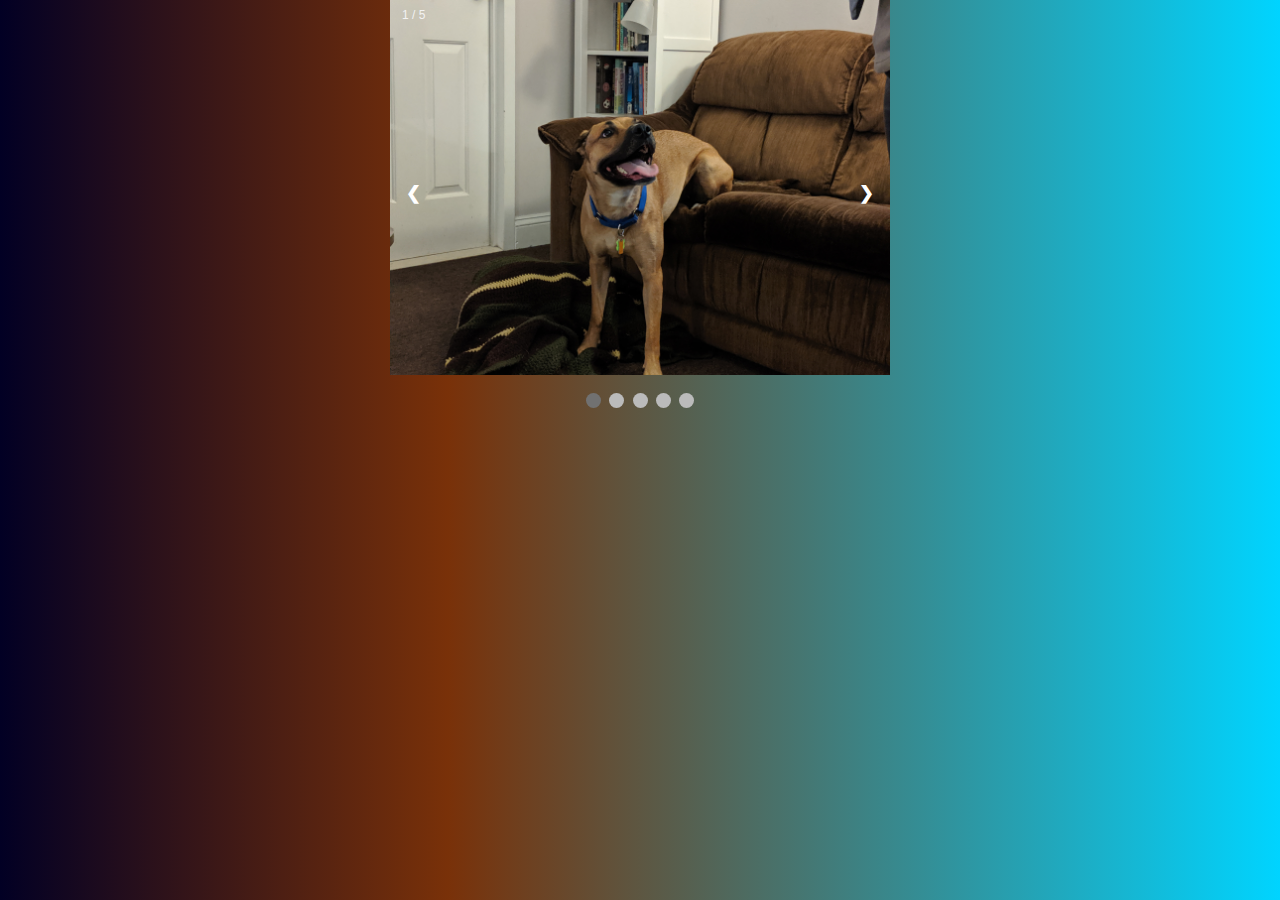
==== DogPictures/index.html @ e4339808 "Current webpage content" ====
<!DOCTYPE html>
<html>
<head>
<title>Annika The Pup</title>
<meta name="viewport" content="width=device-width, initial-scale=1">
<style>
* {box-sizing: border-box}
body {
font-family: Verdana, sans-serif;
margin:0;
background: rgb(2,0,36);
background: linear-gradient(90deg, rgba(2,0,36,1) 0%, rgba(121,49,9,1) 35%, rgba(0,212,255,1) 100%);
}
.mySlides {display: none}
img {vertical-align: middle;}

/* Slideshow container */
.slideshow-container {
  max-width: 500px;
  position: relative;
  margin: auto;
}

/* Next & previous buttons */
.prev, .next {
  cursor: pointer;
  position: absolute;
  top: 50%;
  width: auto;
  padding: 16px;
  margin-top: -22px;
  color: white;
  font-weight: bold;
  font-size: 18px;
  transition: 0.6s ease;
  border-radius: 0 3px 3px 0;
  user-select: none;
}

/* Position the "next button" to the right */
.next {
  right: 0;
  border-radius: 3px 0 0 3px;
}

/* On hover, add a black background color with a little bit see-through */
.prev:hover, .next:hover {
  background-color: rgba(0,0,0,0.8);
}

/* Caption text */
.text {
  color: #f2f2f2;
  font-size: 15px;
  padding: 8px 12px;
  position: absolute;
  bottom: 8px;
  width: 100%;
  text-align: center;
}

/* Number text (1/3 etc) */
.numbertext {
  color: #f2f2f2;
  font-size: 12px;
  padding: 8px 12px;
  position: absolute;
  top: 0;
}

/* The dots/bullets/indicators */
.dot {
  cursor: pointer;
  height: 15px;
  width: 15px;
  margin: 0 2px;
  background-color: #bbb;
  border-radius: 50%;
  display: inline-block;
  transition: background-color 0.6s ease;
}

.active, .dot:hover {
  background-color: #717171;
}

/* Fading animation */
.fade {
  -webkit-animation-name: fade;
  -webkit-animation-duration: 1.5s;
  animation-name: fade;
  animation-duration: 1.5s;
}

@-webkit-keyframes fade {
  from {opacity: .4} 
  to {opacity: 1}
}

@keyframes fade {
  from {opacity: .4} 
  to {opacity: 1}
}

/* On smaller screens, decrease text size */
@media only screen and (max-width: 300px) {
  .prev, .next,.text {font-size: 11px}
}
</style>
</head>
<body>

<div class="slideshow-container">

<div class="mySlides fade">
  <div class="numbertext">1 / 5</div>
  <img src="img1.jpg" style="width:100%">
  <div class="text"></div>
</div>

<div class="mySlides fade">
  <div class="numbertext">2 / 5</div>
  <img src="img2.jpg" style="width:100%">
  <div class="text"></div>
</div>

<div class="mySlides fade">
  <div class="numbertext">3 / 5</div>
  <img src="img3.jpg" style="width:100%">
  <div class="text"></div>
</div>

<div class="mySlides fade">
  <div class="numbertext">4 / 5</div>
  <img src="img4.jpg" style="width:100%">
  <div class="text"></div>
</div>

<div class="mySlides fade">
  <div class="numbertext">5 / 5</div>
  <img src="img5.jpg" style="width:100%">
  <div class="text"></div>
</div>

<a class="prev" onclick="plusSlides(-1)">&#10094;</a>
<a class="next" onclick="plusSlides(1)">&#10095;</a>

</div>
<br>

<div style="text-align:center">
  <span class="dot" onclick="currentSlide(1)"></span> 
  <span class="dot" onclick="currentSlide(2)"></span> 
  <span class="dot" onclick="currentSlide(3)"></span> 
  <span class="dot" onclick="currentSlide(4)"></span> 
  <span class="dot" onclick="currentSlide(5)"></span> 
</div>

<script>
var slideIndex = 1;
showSlides(slideIndex);

function plusSlides(n) {
  showSlides(slideIndex += n);
}

function currentSlide(n) {
  showSlides(slideIndex = n);
}

function showSlides(n) {
  var i;
  var slides = document.getElementsByClassName("mySlides");
  var dots = document.getElementsByClassName("dot");
  if (n > slides.length) {slideIndex = 1}    
  if (n < 1) {slideIndex = slides.length}
  for (i = 0; i < slides.length; i++) {
      slides[i].style.display = "none";  
  }
  for (i = 0; i < dots.length; i++) {
      dots[i].className = dots[i].className.replace(" active", "");
  }
  slides[slideIndex-1].style.display = "block";  
  dots[slideIndex-1].className += " active";
}
</script>

</body>
</html>
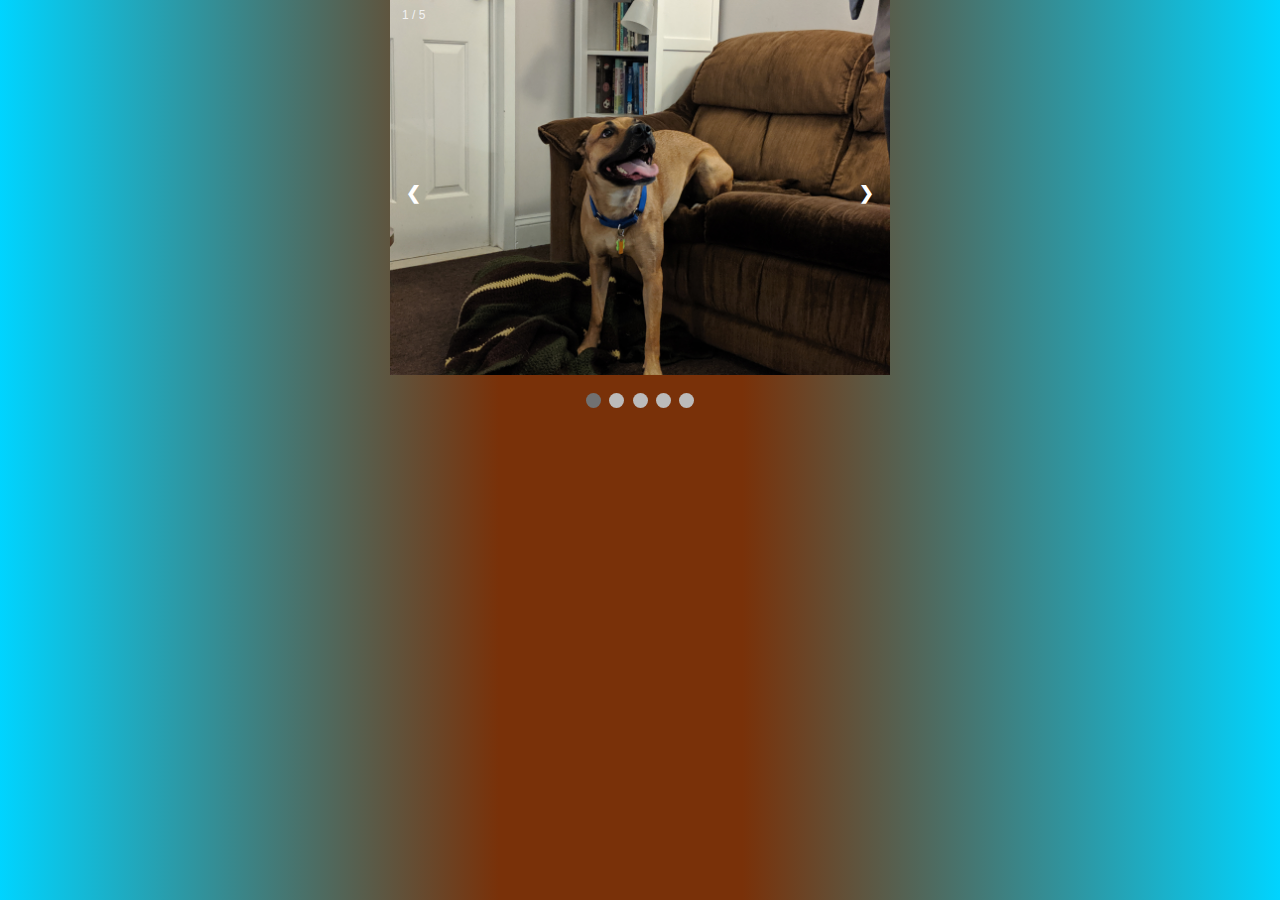
==== commit 766de2fe: "Stable" ====
--- a/DogPictures/index.html
+++ b/DogPictures/index.html
@@ -8,8 +8,8 @@
 body {
 font-family: Verdana, sans-serif;
 margin:0;
-background: rgb(2,0,36);
-background: linear-gradient(90deg, rgba(2,0,36,1) 0%, rgba(121,49,9,1) 35%, rgba(0,212,255,1) 100%);
+background: rgb(0,212,255);
+background: linear-gradient(90deg, rgba(0,212,255,1) 0%, rgba(121,49,9,1) 39%, rgba(121,49,9,1) 58%, rgba(0,212,255,1) 100%);
 }
 .mySlides {display: none}
 img {vertical-align: middle;}
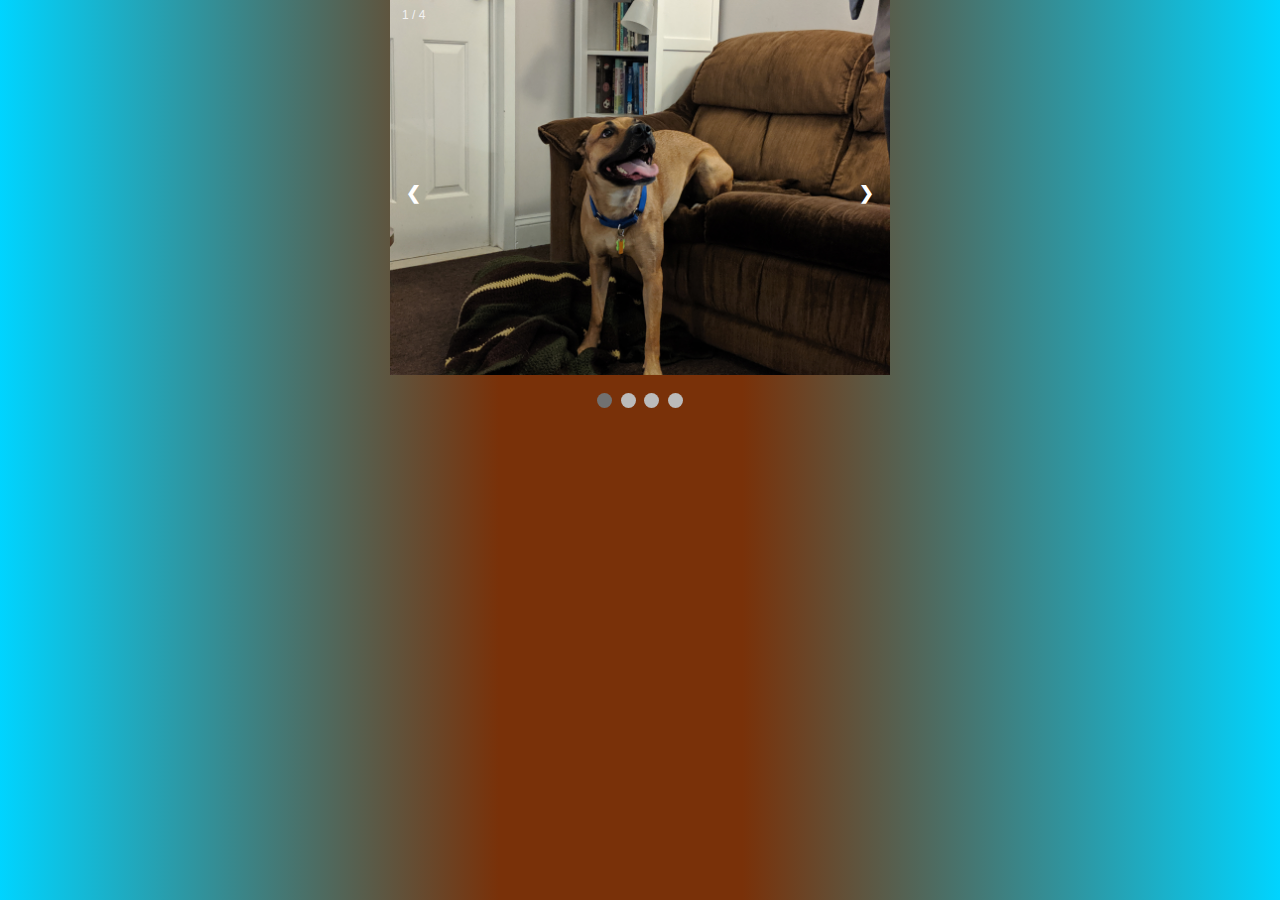
==== commit 64bb7337: "Fix slide numbers" ====
--- a/DogPictures/index.html
+++ b/DogPictures/index.html
@@ -113,34 +113,29 @@
 <div class="slideshow-container">
 
 <div class="mySlides fade">
-  <div class="numbertext">1 / 5</div>
+  <div class="numbertext">1 / 4</div>
   <img src="img1.jpg" style="width:100%">
   <div class="text"></div>
 </div>
 
 <div class="mySlides fade">
-  <div class="numbertext">2 / 5</div>
+  <div class="numbertext">2 / 4</div>
   <img src="img2.jpg" style="width:100%">
   <div class="text"></div>
 </div>
 
 <div class="mySlides fade">
-  <div class="numbertext">3 / 5</div>
+  <div class="numbertext">3 / 4</div>
   <img src="img3.jpg" style="width:100%">
   <div class="text"></div>
 </div>
 
 <div class="mySlides fade">
-  <div class="numbertext">4 / 5</div>
+  <div class="numbertext">4 / 4</div>
   <img src="img4.jpg" style="width:100%">
   <div class="text"></div>
 </div>
 
-<div class="mySlides fade">
-  <div class="numbertext">5 / 5</div>
-  <img src="img5.jpg" style="width:100%">
-  <div class="text"></div>
-</div>
 
 <a class="prev" onclick="plusSlides(-1)">&#10094;</a>
 <a class="next" onclick="plusSlides(1)">&#10095;</a>
@@ -153,7 +148,6 @@
   <span class="dot" onclick="currentSlide(2)"></span> 
   <span class="dot" onclick="currentSlide(3)"></span> 
   <span class="dot" onclick="currentSlide(4)"></span> 
-  <span class="dot" onclick="currentSlide(5)"></span> 
 </div>
 
 <script>
